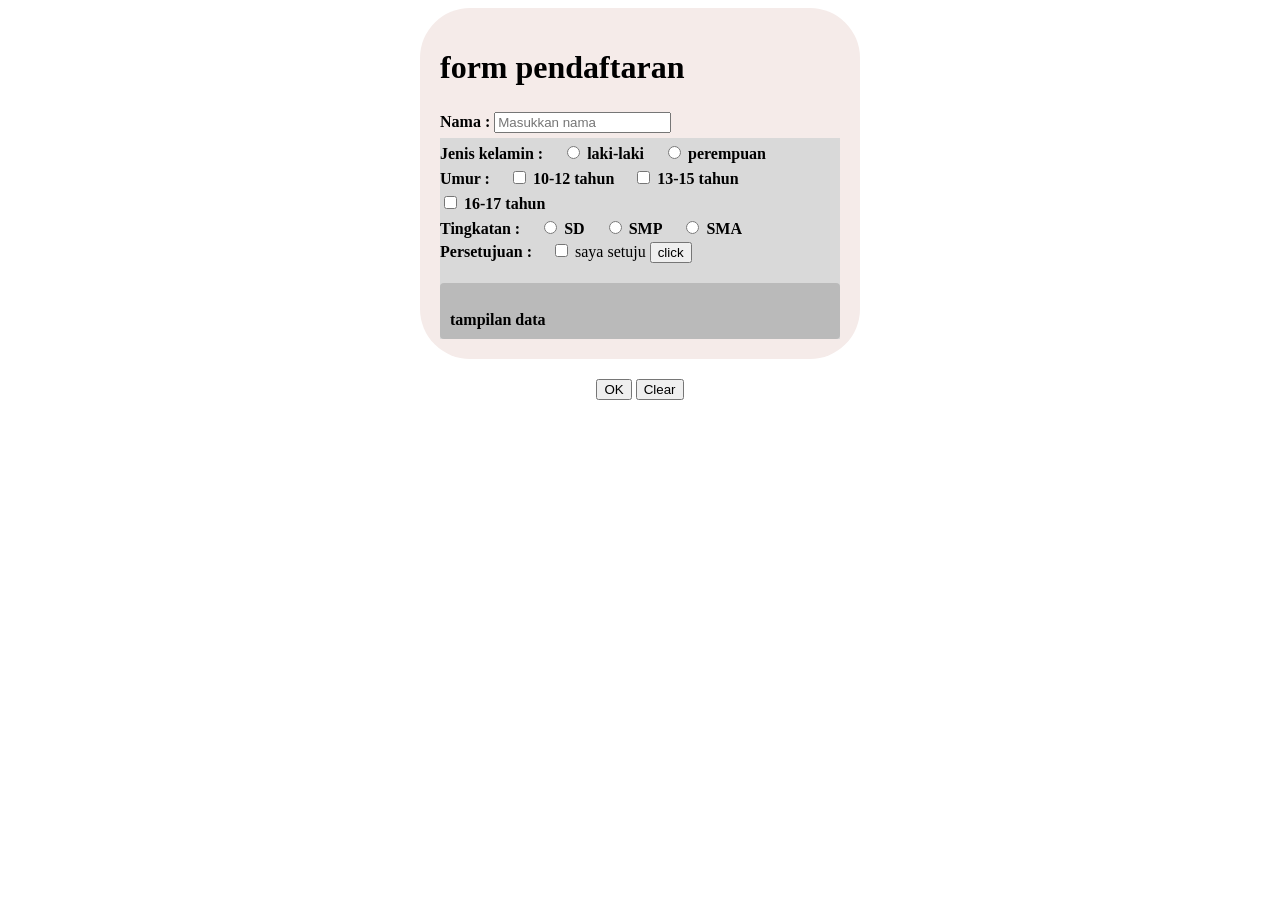
==== sumative.html @ e96aa411 "Add files via upload" ====
<html>
<head>
<title> form pendaftaran sekolah </title>
<link rel="stylesheet" href="sumative2.css">
</head>
<body>
<div class="keranjang">
	<h1> form pendaftaran </h1>
	
	<label> Nama : </label>
	<input type="text" id="nama" placeholder="Masukkan nama">
	<div class="keranjang2">
	<label> Jenis kelamin : </label>
	<label>
		<input type="radio" name="gender" value="laki-laki"> laki-laki
	</label>
	<label>
		<input type="radio" name="gender" value="perempuan"> perempuan
	</label>
	<label> Umur : </label>
<label>
  <input type="checkbox" name="umur" value="10-12 tahun"> 10-12 tahun
</label>
<label>
  <input type="checkbox" name="umur" value="13-15 tahun"> 13-15 tahun
</label>
<label>
  <input type="checkbox" name="umur" value="16-17 tahun"> 16-17 tahun
</label>

<br>

<label> Tingkatan : </label>
<label>
  <input type="radio" name="tingkatan" value="SD"> SD
</label>
<label>
  <input type="radio" name="tingkatan" value="SMP"> SMP
</label>
<label>
  <input type="radio" name="tingkatan" value="SMA"> SMA
</label>
	<label> Persetujuan :</label>
	<input type="checkbox" id="setuju"> saya setuju
	<button id="tampilkanBtn"> click </button>
	<div class="keranjang3" id="show">
	tampilan data
	</div>
	</div>
</div>	
<div style="text-align:center; margin-top:20px;">
	<button id="okBtn">OK</button>
	<button id="clearBtn">Clear</button>
</div>
<script src="sumative.js"></script>
</body>
</html>
---- sumative2.css ----
.keranjang{
	max-width: 400px;
	max-height: 500px;
	padding: 20px;
	background-color: #F5EBE9;
	border-radius: 50px;
	margin: auto;
}
.keranjang2{
	margin-top: 5px;
	background: #D9D9D9;
}

label{
	display: inline-block;
	margin-top: 5px;
	font-weight: bold;
}

.keranjang2 label{
	font-weight: bold;
	margin-top: 5px;
	display: inline-block;
	margin-right: 15px;
}

.keranjang3{
	margin-top: 20px;
	padding: 10px;
	background: #BABABA;
	border-radius: 4px;
	font-weight: bold;
	white-space: pre-line;
}
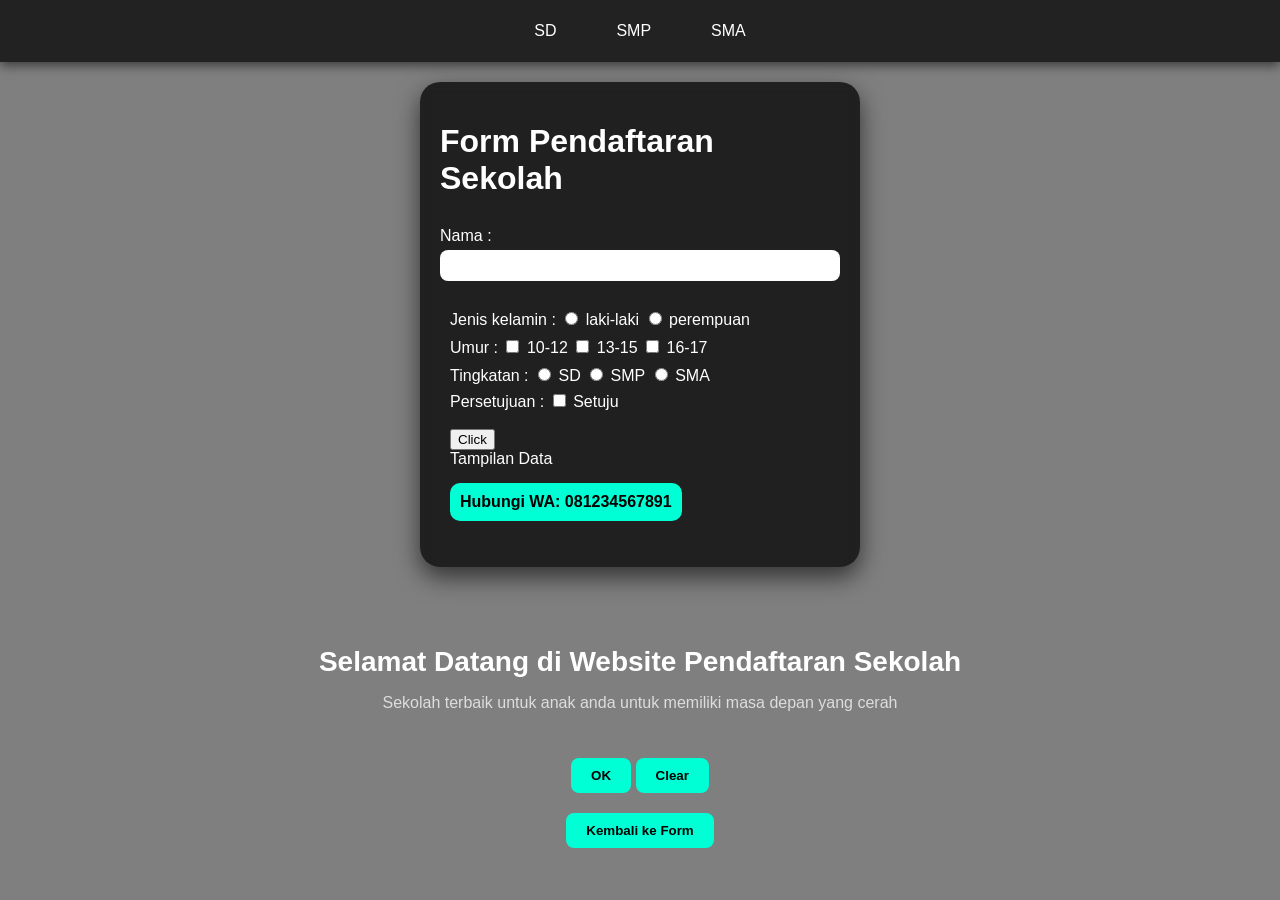
==== commit a9532bcb: "Add files via upload" ====
--- a/sumative.html
+++ b/sumative.html
@@ -1,57 +1,159 @@
+
 <html>
 <head>
-<title> form pendaftaran sekolah </title>
+<title>Form Pendaftaran Sekolah</title>
 <link rel="stylesheet" href="sumative2.css">
 </head>
+
 <body>
-<div class="keranjang">
-	<h1> form pendaftaran </h1>
-	
-	<label> Nama : </label>
-	<input type="text" id="nama" placeholder="Masukkan nama">
-	<div class="keranjang2">
-	<label> Jenis kelamin : </label>
-	<label>
-		<input type="radio" name="gender" value="laki-laki"> laki-laki
-	</label>
-	<label>
-		<input type="radio" name="gender" value="perempuan"> perempuan
-	</label>
-	<label> Umur : </label>
-<label>
-  <input type="checkbox" name="umur" value="10-12 tahun"> 10-12 tahun
-</label>
-<label>
-  <input type="checkbox" name="umur" value="13-15 tahun"> 13-15 tahun
-</label>
-<label>
-  <input type="checkbox" name="umur" value="16-17 tahun"> 16-17 tahun
-</label>
 
-<br>
 
-<label> Tingkatan : </label>
-<label>
-  <input type="radio" name="tingkatan" value="SD"> SD
-</label>
-<label>
-  <input type="radio" name="tingkatan" value="SMP"> SMP
-</label>
-<label>
-  <input type="radio" name="tingkatan" value="SMA"> SMA
-</label>
-	<label> Persetujuan :</label>
-	<input type="checkbox" id="setuju"> saya setuju
-	<button id="tampilkanBtn"> click </button>
-	<div class="keranjang3" id="show">
-	tampilan data
-	</div>
-	</div>
-</div>	
-<div style="text-align:center; margin-top:20px;">
-	<button id="okBtn">OK</button>
-	<button id="clearBtn">Clear</button>
+<div class="navbar">
+  <div class="menu">
+    <button>SD</button>
+    <div class="submenu">
+      <a href="#" onclick="showProduk('sd')">Uang Pendaftaran</a>
+      <a href="#" onclick="showSyarat('sd')">Syarat Masuk</a>
+    </div>
+  </div>
+
+  <div class="menu">
+    <button>SMP</button>
+    <div class="submenu">
+      <a href="#" onclick="showProduk('smp')">Uang Pendaftaran</a>
+      <a href="#" onclick="showSyarat('smp')">Syarat Masuk</a>
+    </div>
+  </div>
+
+  <div class="menu">
+    <button>SMA</button>
+    <div class="submenu">
+      <a href="#" onclick="showProduk('sma')">Uang Pendaftaran</a>
+      <a href="#" onclick="showSyarat('sma')">Syarat Masuk</a>
+    </div>
+  </div>
 </div>
+
+
+
+<div class="keranjang" id="formPendaftaran">
+  <h1>Form Pendaftaran Sekolah</h1>
+
+  <label>Nama :</label>
+  <input type="text" id="nama">
+
+  <div class="keranjang2">
+
+    <label>Jenis kelamin :</label>
+    <label><input type="radio" name="gender" value="laki-laki"> laki-laki</label>
+    <label><input type="radio" name="gender" value="perempuan"> perempuan</label>
+
+    <br>
+
+    <label>Umur :</label>
+    <label><input type="checkbox" name="umur" value="10-12"> 10-12</label>
+    <label><input type="checkbox" name="umur" value="13-15"> 13-15</label>
+    <label><input type="checkbox" name="umur" value="16-17"> 16-17</label>
+
+    <br>
+
+    <label>Tingkatan :</label>
+    <label><input type="radio" name="tingkatan" value="SD"> SD</label>
+    <label><input type="radio" name="tingkatan" value="SMP"> SMP</label>
+    <label><input type="radio" name="tingkatan" value="SMA"> SMA</label>
+
+    <br>
+
+    <label>Persetujuan :</label>
+    <input type="checkbox" id="setuju"> Setuju
+
+    <br><br>
+
+    <button id="tampilkanBtn">Click</button>
+
+    <div id="show">Tampilan Data</div>
+
+    <p class="wa">Hubungi WA: 081234567891</p>
+
+  </div>
+</div>
+
+<div class="hero">
+  <h1 id="judulHero">Selamat Datang di Website Pendaftaran Sekolah</h1>
+  <p id="deskripsiHero">Sekolah terbaik untuk anak anda untuk memiliki masa depan yang cerah</p>
+</div>
+
+<div class="btn-bawah">
+  <button id="okBtn">OK</button>
+  <button id="clearBtn">Clear</button>
+</div>
+
+
+
+<div id="syaratBox">
+
+  <div class="card" id="syarat-sd">
+    <h3>Syarat Masuk SD</h3>
+    <p>
+      Umur minimal 6 tahun<br>
+      Fotokopi KK<br>
+      Fotokopi Akta Kelahiran
+    </p>
+    <p class="wa">WA: 081234567891</p>
+  </div>
+
+  <div class="card" id="syarat-smp">
+    <h3>Syarat Masuk SMP</h3>
+    <p>
+      Lulus SD<br>
+      Fotokopi Ijazah<br>
+      Fotokopi KK
+    </p>
+    <p class="wa">WA: 081234567891</p>
+  </div>
+
+  <div class="card" id="syarat-sma">
+    <h3>Syarat Masuk SMA</h3>
+    <p>
+      Lulus SMP<br>
+      Fotokopi Ijazah<br>
+      Nilai rapor
+    </p>
+    <p class="wa">WA: 081234567891</p>
+  </div>
+
+</div>
+
+
+
+<div class="produk" id="produk">
+
+  <div class="card" id="sd">
+    <img src="sd.jfif">
+    <h3>SD</h3>
+    <p>Rp 1.000.000</p>
+  </div>
+
+  <div class="card" id="smp">
+    <img src="smp.jpg">
+    <h3>SMP</h3>
+    <p>Rp 1.500.000</p>
+  </div>
+
+  <div class="card" id="sma">
+    <img src="sma.jfif">
+    <h3>SMA</h3>
+    <p>Rp 2.000.000</p>
+  </div>
+
+</div>
+
+
+<div class="btn-bawah">
+  <button onclick="kembaliForm()">Kembali ke Form</button>
+</div>
+
 <script src="sumative.js"></script>
+
 </body>
 </html>
--- a/sumative2.css
+++ b/sumative2.css
@@ -1,34 +1,242 @@
-.keranjang{
+body {
+	margin: 0;
+	font-family: Arial;
+	background: linear-gradient(rgba(0,0,0,0.5), rgba(0,0,0,0.5)),
+	url("sekolah.jpg");
+	background-size: cover;
+	background-position: center;
+	color: white;
+}
+
+
+.navbar {
+	display: flex;
+	justify-content: center;
+	background: #222;
+	padding: 12px;
+	box-shadow: 0 4px 10px rgba(0,0,0,0.5);
+}
+
+
+.menu {
+	position: relative;
+	margin: 0 15px;
+}
+
+.menu button {
+	background: transparent;
+	color: white;
+	padding: 10px 15px;
+	border: none;
+	font-size: 16px;
+	cursor: pointer;
+	transition: 0.3s;
+}
+
+.menu button:hover {
+	color: #00ffd5;
+	transform: scale(1.05);
+}
+
+
+.submenu {
+	display: none;
+	position: absolute;
+	top: 45px;
+	left: 0;
+	background: white;
+	min-width: 180px;
+	border-radius: 10px;
+	box-shadow: 0 8px 20px rgba(0,0,0,0.3);
+	overflow: hidden;
+	animation: fadeIn 0.3s ease;
+	z-index: 1000;
+}
+
+.submenu a {
+	display: block;
+	padding: 12px;
+	color: black;
+	text-decoration: none;
+	font-size: 14px;
+	transition: 0.3s;
+}
+
+.submenu a:hover {
+	background: #00ffd5;
+	padding-left: 20px;
+}
+
+
+.menu:hover .submenu {
+	display: block;
+}
+
+
+@keyframes fadeIn {
+	from {
+		opacity: 0;
+		transform: translateY(-10px);
+	}
+	to {
+		opacity: 1;
+		transform: translateY(0);
+	}
+}
+
+.keranjang {
 	max-width: 400px;
-	max-height: 500px;
 	padding: 20px;
-	background-color: #F5EBE9;
-	border-radius: 50px;
-	margin: auto;
-}
-.keranjang2{
+	background: rgba(0,0,0,0.7);
+	border-radius: 20px;
+	margin: 30px auto;
+	box-shadow: 0 8px 20px rgba(0,0,0,0.5);
+}
+
+.keranjang2 {
+	margin-top: 10px;
+	padding: 10px;
+}
+
+
+.produk {
+	display: none;
+	justify-content: center;
+	gap: 20px;
+	margin-top: 30px;
+}
+
+.produk .card {
+	display: none;
+	background: white;
+	color: black;
+	padding: 15px;
+	border-radius: 15px;
+	width: 350px;
+	text-align: center;
+	box-shadow: 0 5px 15px rgba(0,0,0,0.3);
+	transition: 0.3s;
+}
+
+.produk .card:hover {
+	transform: scale(1.05);
+}
+
+.card img {
+	width: 100%;
+	height: 250px;
+	object-fit: cover;
+	border-radius: 10px;
+}
+
+
+syaratBox {
+	display: none;
+	justify-content: center;
+	margin-top: 30px;
+}
+
+syaratBox .card {
+	display: none;
+	background: rgba(255,255,255,0.95);
+	color: black;
+	padding: 20px;
+	border-radius: 15px;
+	width: 320px;
+	text-align: center;
+	box-shadow: 0 5px 15px rgba(0,0,0,0.4);
+}
+
+
+.btn-bawah {
+	text-align: center;
+	margin-top: 20px;
+}
+
+.btn-bawah button {
+	padding: 10px 20px;
+	border: none;
+	border-radius: 8px;
+	background: #00ffd5;
+	cursor: pointer;
+	font-weight: bold;
+	transition: 0.3s;
+}
+
+.btn-bawah button:hover {
+	background: #00c2a8;
+}
+
+.wa {
+	text-align: center;
+	margin-top: 15px;
+	font-weight: bold;
+	background: #00ffd5;
+	color: black;
+	padding: 10px;
+	border-radius: 10px;
+	display: inline-block;
+}
+.hero {
+	text-align: center;
+	padding: 40px 20px 10px;
+}
+
+.hero h1 {
+	font-size: 28px;
+	margin-bottom: 10px;
+}
+
+.hero p {
+	font-size: 16px;
+	color: #ddd;
+}
+
+
+.keranjang {
+	max-width: 400px;
+	padding: 20px;
+	background: rgba(0,0,0,0.75);
+	border-radius: 20px;
+	margin: 20px auto;
+	box-shadow: 0 10px 25px rgba(0,0,0,0.6);
+	backdrop-filter: blur(5px);
+}
+
+
+input[type="text"] {
+	width: 100%;
+	padding: 8px;
 	margin-top: 5px;
-	background: #D9D9D9;
-}
-
-label{
+	border-radius: 8px;
+	border: none;
+}
+
+
+label {
 	display: inline-block;
-	margin-top: 5px;
+	margin-top: 8px;
+}
+
+tampilkanBtn {
+
+	margin-top: 10px;
+	padding: 8px 15px;
+	border: none;
+	border-radius: 8px;
+	background: #00ffd5;
+	cursor: pointer;
 	font-weight: bold;
 }
 
-.keranjang2 label{
-	font-weight: bold;
-	margin-top: 5px;
-	display: inline-block;
-	margin-right: 15px;
-}
-
-.keranjang3{
-	margin-top: 20px;
+tampilkanBtn:hover {
+	background: #00c2a8;
+}
+
+
+show {
+	margin-top: 15px;
 	padding: 10px;
-	background: #BABABA;
-	border-radius: 4px;
-	font-weight: bold;
-	white-space: pre-line;
-}
+	background: rgba(255,255,255,0.1);
+	border-radius: 10px;
+}
